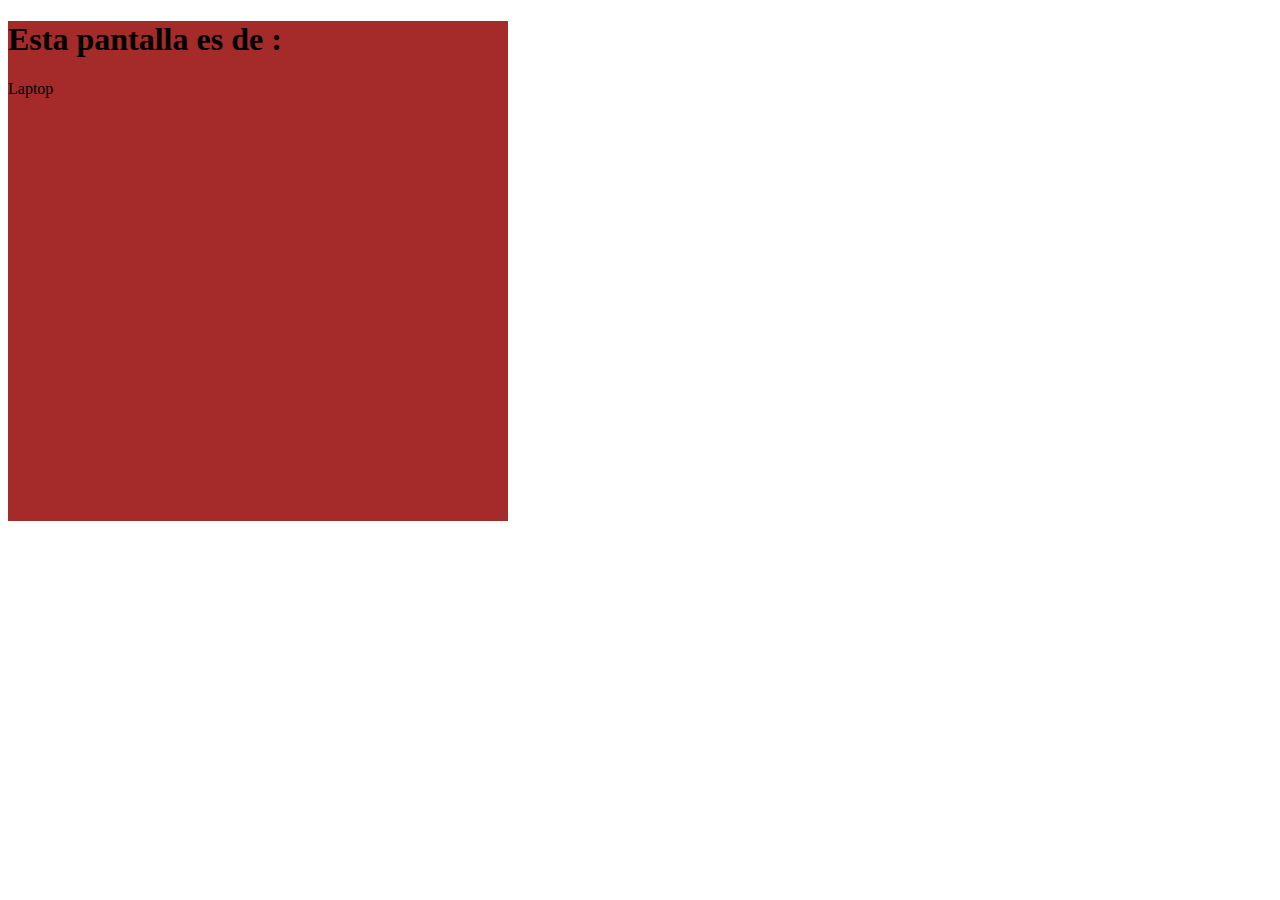
==== Practicas/clase5/index.html @ d95eb1b8 "clase5" ====
<!DOCTYPE html>
<html lang="es">
<head>
    <meta charset="UTF-8">
    <meta name="viewport" content="width=device-width, initial-scale=1.0">
    <link rel="stylesheet" href="./css/styles.css"/>
    <title>Clase 5</title>
</head>
<body>
    <div class="div">
        <h1> Esta pantalla es de :</h1>
        <p class="cel">Celular</p>
        <p class="tabletV">Tablet vertical</p>
        <p class="tabletH">Tablet horizontal</p>
        <p class="laptop">Laptop</p>
        <p class="pantallaXL">Pantalla XL</p>
    </div>
</body>
</html>
---- Practicas/clase5/css/styles.css ----
.div {
    background-color: black;
    width: 500px;
    height: 500px;
}

@media screen and (max-width: 600px) {
    .div {
        background-color: blue;
    }
    .cel {
        display:block;
    }
    .tabletV {
        display: none;
    }
    .tabletH {
        display: none;
    }
    .laptop {
        display: none;
    }
    .pantallaXL {
        display: none;
    }
}

@media screen and (min-width: 600px) {
    .div {
        background-color: green;
    }
    .cel {
        display:none;
    }
    .tabletV {
        display: block;
    }
    .tabletH {
        display: none;
    }
    .laptop {
        display: none;
    }
    .pantallaXL {
        display: none;
    }
}

@media screen and (min-width: 768px) {
    .div {
        background-color: red;
    }
    .cel {
        display:none;
    }
    .tabletV {
        display: none;
    }
    .tabletH {
        display: block;
    }
    .laptop {
        display: none;
    }
    .pantallaXL {
        display: none;
    }
}

@media screen and (min-width: 992px) {
   .div{
        background-color: brown;
   }
   .cel {
    display:none;
}
.tabletV {
    display: none;
}
.tabletH {
    display: none;
}
.laptop {
    display: block;
}
.pantallaXL {
    display: none;
}
}

@media screen and (min-width: 1444px) {
    .div {
        background-color: gray;
    }
    .cel {
        display:none;
    }
    .tabletV {
        display: none;
    }
    .tabletH {
        display: none;
    }
    .laptop {
        display: none;
    }
    .pantallaXL {
        display: block;
    }
}
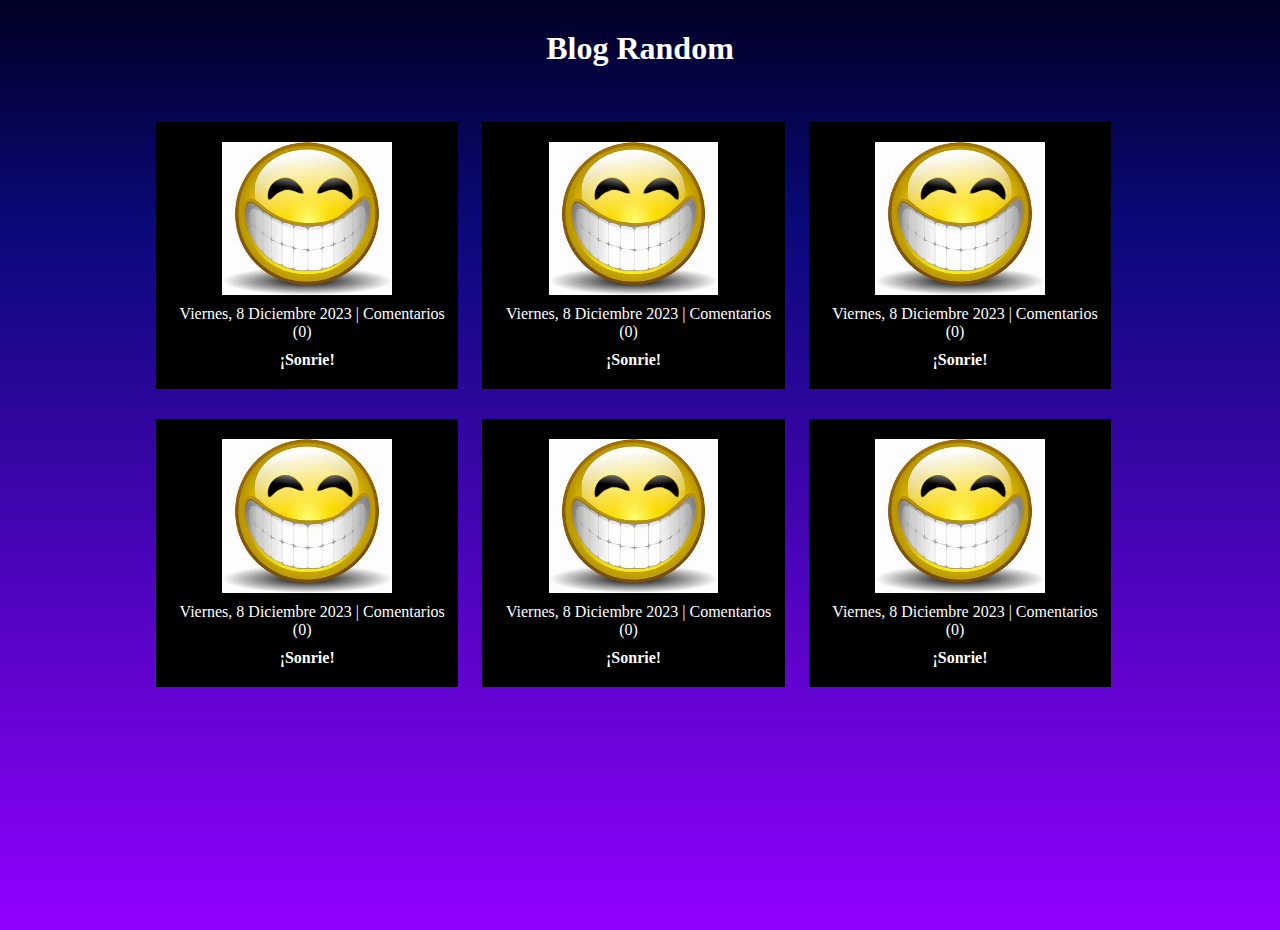
==== commit 07d768b9: "clase5" ====
--- a/Practicas/clase5/index.html
+++ b/Practicas/clase5/index.html
@@ -4,16 +4,45 @@
     <meta charset="UTF-8">
     <meta name="viewport" content="width=device-width, initial-scale=1.0">
     <link rel="stylesheet" href="./css/styles.css"/>
-    <title>Clase 5</title>
+    <title>Document</title>
 </head>
 <body>
-    <div class="div">
-        <h1> Esta pantalla es de :</h1>
-        <p class="cel">Celular</p>
-        <p class="tabletV">Tablet vertical</p>
-        <p class="tabletH">Tablet horizontal</p>
-        <p class="laptop">Laptop</p>
-        <p class="pantallaXL">Pantalla XL</p>
-    </div>
+    <section>
+        <h1> Blog Random</h1>
+    </section>
+    <main>
+        <section class="sectionContainer">
+            <article class="cuadro1">
+                <img src="[data-uri]" alt="cara sonriente"/>
+                <span> Viernes, 8 Diciembre 2023 | Comentarios (0) </span>
+                <h4> ¡Sonrie! </h4>
+            </article>
+            <article class="cuadro1">
+                <img src="[data-uri]" alt="cara sonriente"/>
+                <span> Viernes, 8 Diciembre 2023 | Comentarios (0) </span>
+                <h4> ¡Sonrie! </h4>
+            </article>
+            <article class="cuadro1">
+                <img src="[data-uri]" alt="cara sonriente"/>
+                <span> Viernes, 8 Diciembre 2023 | Comentarios (0) </span>
+                <h4> ¡Sonrie! </h4>
+            </article>
+            <article class="cuadro1">
+                <img src="[data-uri]" alt="cara sonriente"/>
+                <span> Viernes, 8 Diciembre 2023 | Comentarios (0) </span>
+                <h4> ¡Sonrie! </h4>
+            </article>
+            <article class="cuadro1">
+                <img src="[data-uri]" alt="cara sonriente"/>
+                <span> Viernes, 8 Diciembre 2023 | Comentarios (0) </span>
+                <h4> ¡Sonrie! </h4>
+            </article>
+            <article class="cuadro1">
+                <img src="[data-uri]" alt="cara sonriente"/>
+                <span> Viernes, 8 Diciembre 2023 | Comentarios (0) </span>
+                <h4> ¡Sonrie! </h4>
+            </article>
+        </section>
+    </main>
 </body>
 </html>--- a/Practicas/clase5/css/styles.css
+++ b/Practicas/clase5/css/styles.css
@@ -1,111 +1,64 @@
-
-.div {
-    background-color: black;
-    width: 500px;
-    height: 500px;
+* {
+    padding: 0;
+    margin: 0;
+    box-sizing: border-box;
 }
 
-@media screen and (max-width: 600px) {
-    .div {
-        background-color: blue;
-    }
-    .cel {
-        display:block;
-    }
-    .tabletV {
-        display: none;
-    }
-    .tabletH {
-        display: none;
-    }
-    .laptop {
-        display: none;
-    }
-    .pantallaXL {
-        display: none;
+h1{
+    color: white;
+    text-align: center;
+    margin: 30px;
+}
+
+body {
+    background: rgb(2,0,36);
+    background: linear-gradient(180deg, rgba(2,0,36,1) 0%, rgba(9,9,121,1) 24%, rgba(146,0,255,1) 100%);
+    min-height: 100vh;
+}
+
+main {
+    width: 100%;
+    margin:10px;
+    padding: 10px;
+}
+
+.sectionContainer {
+    width: 80%;
+    margin: 0 auto;
+}
+
+.cuadro1 {
+    color: white;
+    background-color: black;
+    padding: 10px;
+    width: 100%;
+    text-align: center;
+    margin: 30px 0;
+}
+
+.cuadro1 img {
+    display:block;
+    margin: 10px auto;
+    width: 60%
+}
+
+.cuadro1 span, 
+.cuadro1 h4 {
+    margin: 10px;
+}
+
+@media screen and (min-width: 760px){
+    .cuadro1{
+        width: 45%;
+        display: inline-block;
+        margin: 15px 10px;
     }
 }
 
-@media screen and (min-width: 600px) {
-    .div {
-        background-color: green;
+@media screen and (min-width: 992px){
+    .cuadro1{
+        width: 30%;
+        display: inline-block;
+        margin: 15px 10px;
     }
-    .cel {
-        display:none;
-    }
-    .tabletV {
-        display: block;
-    }
-    .tabletH {
-        display: none;
-    }
-    .laptop {
-        display: none;
-    }
-    .pantallaXL {
-        display: none;
-    }
-}
-
-@media screen and (min-width: 768px) {
-    .div {
-        background-color: red;
-    }
-    .cel {
-        display:none;
-    }
-    .tabletV {
-        display: none;
-    }
-    .tabletH {
-        display: block;
-    }
-    .laptop {
-        display: none;
-    }
-    .pantallaXL {
-        display: none;
-    }
-}
-
-@media screen and (min-width: 992px) {
-   .div{
-        background-color: brown;
-   }
-   .cel {
-    display:none;
-}
-.tabletV {
-    display: none;
-}
-.tabletH {
-    display: none;
-}
-.laptop {
-    display: block;
-}
-.pantallaXL {
-    display: none;
-}
-}
-
-@media screen and (min-width: 1444px) {
-    .div {
-        background-color: gray;
-    }
-    .cel {
-        display:none;
-    }
-    .tabletV {
-        display: none;
-    }
-    .tabletH {
-        display: none;
-    }
-    .laptop {
-        display: none;
-    }
-    .pantallaXL {
-        display: block;
-    }
-}
+}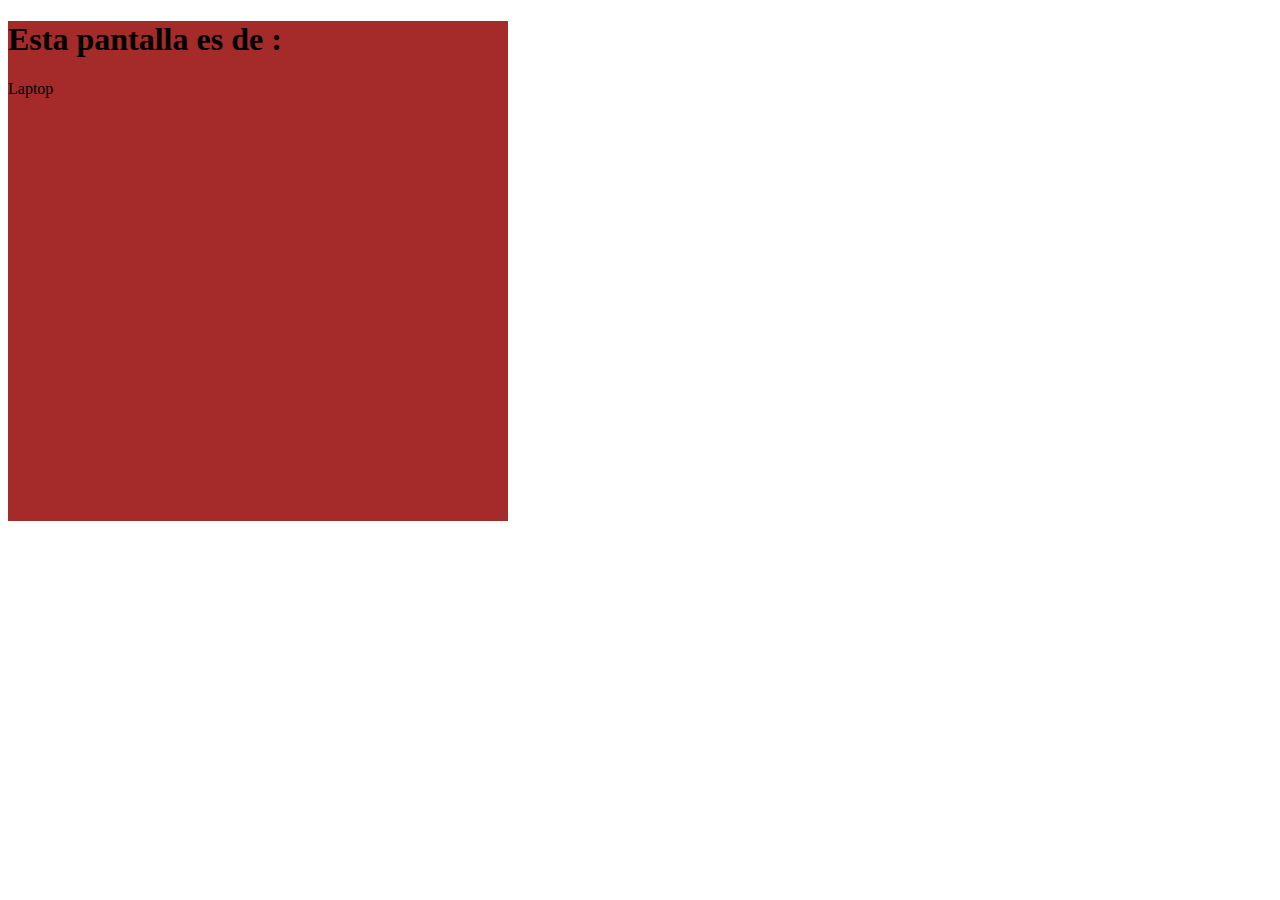
==== commit 442352d3: "Merge pull request #3 from LaxDays/clase5" ====
--- a/Practicas/clase5/index.html
+++ b/Practicas/clase5/index.html
@@ -4,45 +4,16 @@
     <meta charset="UTF-8">
     <meta name="viewport" content="width=device-width, initial-scale=1.0">
     <link rel="stylesheet" href="./css/styles.css"/>
-    <title>Document</title>
+    <title>Clase 5</title>
 </head>
 <body>
-    <section>
-        <h1> Blog Random</h1>
-    </section>
-    <main>
-        <section class="sectionContainer">
-            <article class="cuadro1">
-                <img src="[data-uri]" alt="cara sonriente"/>
-                <span> Viernes, 8 Diciembre 2023 | Comentarios (0) </span>
-                <h4> ¡Sonrie! </h4>
-            </article>
-            <article class="cuadro1">
-                <img src="[data-uri]" alt="cara sonriente"/>
-                <span> Viernes, 8 Diciembre 2023 | Comentarios (0) </span>
-                <h4> ¡Sonrie! </h4>
-            </article>
-            <article class="cuadro1">
-                <img src="[data-uri]" alt="cara sonriente"/>
-                <span> Viernes, 8 Diciembre 2023 | Comentarios (0) </span>
-                <h4> ¡Sonrie! </h4>
-            </article>
-            <article class="cuadro1">
-                <img src="[data-uri]" alt="cara sonriente"/>
-                <span> Viernes, 8 Diciembre 2023 | Comentarios (0) </span>
-                <h4> ¡Sonrie! </h4>
-            </article>
-            <article class="cuadro1">
-                <img src="[data-uri]" alt="cara sonriente"/>
-                <span> Viernes, 8 Diciembre 2023 | Comentarios (0) </span>
-                <h4> ¡Sonrie! </h4>
-            </article>
-            <article class="cuadro1">
-                <img src="[data-uri]" alt="cara sonriente"/>
-                <span> Viernes, 8 Diciembre 2023 | Comentarios (0) </span>
-                <h4> ¡Sonrie! </h4>
-            </article>
-        </section>
-    </main>
+    <div class="div">
+        <h1> Esta pantalla es de :</h1>
+        <p class="cel">Celular</p>
+        <p class="tabletV">Tablet vertical</p>
+        <p class="tabletH">Tablet horizontal</p>
+        <p class="laptop">Laptop</p>
+        <p class="pantallaXL">Pantalla XL</p>
+    </div>
 </body>
 </html>--- a/Practicas/clase5/css/styles.css
+++ b/Practicas/clase5/css/styles.css
@@ -1,64 +1,111 @@
-* {
-    padding: 0;
-    margin: 0;
-    box-sizing: border-box;
+
+.div {
+    background-color: black;
+    width: 500px;
+    height: 500px;
 }
 
-h1{
-    color: white;
-    text-align: center;
-    margin: 30px;
-}
-
-body {
-    background: rgb(2,0,36);
-    background: linear-gradient(180deg, rgba(2,0,36,1) 0%, rgba(9,9,121,1) 24%, rgba(146,0,255,1) 100%);
-    min-height: 100vh;
-}
-
-main {
-    width: 100%;
-    margin:10px;
-    padding: 10px;
-}
-
-.sectionContainer {
-    width: 80%;
-    margin: 0 auto;
-}
-
-.cuadro1 {
-    color: white;
-    background-color: black;
-    padding: 10px;
-    width: 100%;
-    text-align: center;
-    margin: 30px 0;
-}
-
-.cuadro1 img {
-    display:block;
-    margin: 10px auto;
-    width: 60%
-}
-
-.cuadro1 span, 
-.cuadro1 h4 {
-    margin: 10px;
-}
-
-@media screen and (min-width: 760px){
-    .cuadro1{
-        width: 45%;
-        display: inline-block;
-        margin: 15px 10px;
+@media screen and (max-width: 600px) {
+    .div {
+        background-color: blue;
+    }
+    .cel {
+        display:block;
+    }
+    .tabletV {
+        display: none;
+    }
+    .tabletH {
+        display: none;
+    }
+    .laptop {
+        display: none;
+    }
+    .pantallaXL {
+        display: none;
     }
 }
 
-@media screen and (min-width: 992px){
-    .cuadro1{
-        width: 30%;
-        display: inline-block;
-        margin: 15px 10px;
+@media screen and (min-width: 600px) {
+    .div {
+        background-color: green;
     }
-}+    .cel {
+        display:none;
+    }
+    .tabletV {
+        display: block;
+    }
+    .tabletH {
+        display: none;
+    }
+    .laptop {
+        display: none;
+    }
+    .pantallaXL {
+        display: none;
+    }
+}
+
+@media screen and (min-width: 768px) {
+    .div {
+        background-color: red;
+    }
+    .cel {
+        display:none;
+    }
+    .tabletV {
+        display: none;
+    }
+    .tabletH {
+        display: block;
+    }
+    .laptop {
+        display: none;
+    }
+    .pantallaXL {
+        display: none;
+    }
+}
+
+@media screen and (min-width: 992px) {
+   .div{
+        background-color: brown;
+   }
+   .cel {
+    display:none;
+}
+.tabletV {
+    display: none;
+}
+.tabletH {
+    display: none;
+}
+.laptop {
+    display: block;
+}
+.pantallaXL {
+    display: none;
+}
+}
+
+@media screen and (min-width: 1444px) {
+    .div {
+        background-color: gray;
+    }
+    .cel {
+        display:none;
+    }
+    .tabletV {
+        display: none;
+    }
+    .tabletH {
+        display: none;
+    }
+    .laptop {
+        display: none;
+    }
+    .pantallaXL {
+        display: block;
+    }
+}
